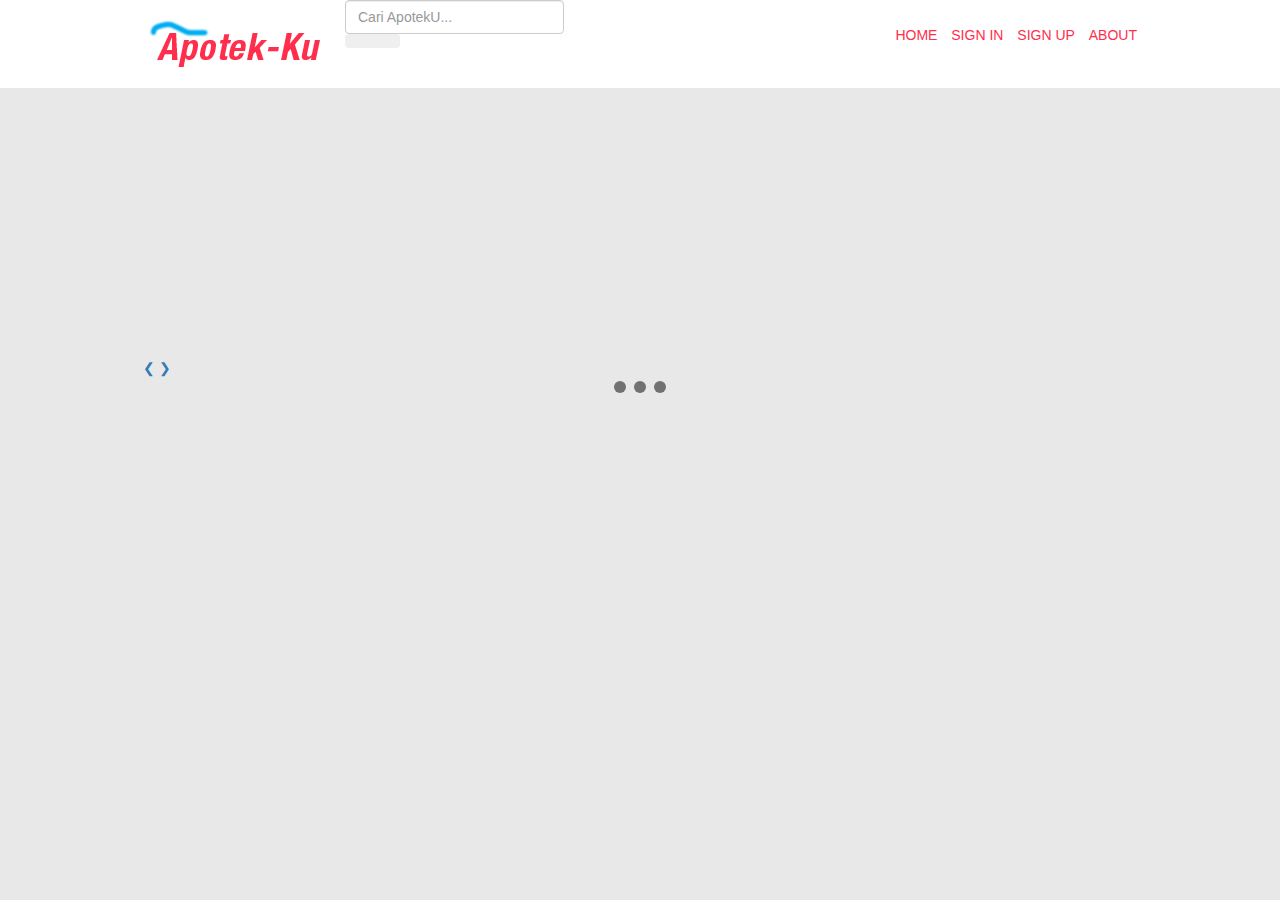
==== index.html @ a8a28676 "1" ====
<!DOCTYPE html>
<html>
<head>
	<title>Apotek-K</title>

	<meta charset="utf-8">


	<link rel="stylesheet" href="https://use.fontawesome.com/releases/v5.2.0/css/all.css" integrity="sha384-hWVjflwFxL6sNzntih27bfxkr27PmbbK/iSvJ+a4+0owXq79v+lsFkW54bOGbiDQ" crossorigin="anonymous">
 <!-- jquery -->
  <script src="assets/js/jquery-3.2.1.min.js"></script>
  <script src="assets/js/main.js"></script>
	<!-- bootstrapnya -->
<link rel="stylesheet" type="text/css" href="assets/addons/bootstrap-3.3.7/css/bootstrap.min.css">
<script src="assets/addons/bootstrap-3.3.7/js/bootstrap.min.js"> </script>
	<!-- CSS -->
<link rel="stylesheet" href="assets/css/style.css">
</head>
<body>

			<!-- header -->
	<header>
		<div class="container">
			<img src="assets/img/logo.png" alt="logo" class="logo">
		<form class="form-line">
			<div class="col-xs-3">
			<input class="form-control" type="search" placeholder="Cari ApotekU...">
			<button class="btn btn-light col-xs-3" type="submit">
				<i class="fas fa-search"></i>
			</button>
			</div>
		</form>

		<nav>

			<ul>
				<li> <a href="#"> Home </a> </li>
				<li> <a href="#"> Sign In</a> </li>
				<li> <a href="#"> Sign Up</a> </li>
				<li> <a href="#"> About </a> </li>
			</ul>
		</nav>
		</div>
	</header>

<!-- list header -->
<!-- <header2>
	<nav class="navbar navbar-expand-md navbar-dark bg-dark">
	<button class="navbar-toggler" type="button" data-toggle="collapse" data-target="#NavbarSupport" >
		<span class="navbar-toggler-icon"></span>
	</button>	
		<div class="collapse navbar-collapse" id="NavbarSupport">
			<ul class="navbar-nav mx-auto">
				<li class="nav-item	acrive">
					<a class="nav-link" href="#">Skin Care</a>
				</li>
				<li class="nav-item	acrive">
					<a class="nav-link" href="#">Baby Care</a>
				</li>
				<li class="nav-item	acrive">
					<a class="nav-link" href="#">Health Care</a>
				</li>
				<li class="nav-item	acrive">
					<a class="nav-link" href="#">Personal Care</a>
				</li>
				<li class="nav-item	acrive">
					<a class="nav-link" href="#">Cosmtics</a>
				</li>
			</ul>
			
		</div>
	</nav>
	</header2>  -->

<!-- slideshow -->
<div class="container">
<div class="slideshow-container">
<div class="row">
<div class="col-md-12">
	<div class="mySlides fade">
		<div class="numbertext"></div>
		<a href="assets/img/Baner_Pantene_Free_320_ml.jpg" target="blank">
		<img src="assets/img/Baner_Pantene_Free_320_ml.jpg" style="width: 100%">
		<div class="text"> Promo Pantene</div>
	</div>

	<div class="mySlides fade">
		<div class="numbertext"></div>
		<a href="assets/img/banner_kao_desktop_slide1.jpg" target="blank">
		<img src="assets/img/banner_kao_desktop_slide1.jpg" style="width: 100%">
		<div class="text"> Promo Kao</div>
	</div>

	<div class="mySlides fade">
		<div class="numbertext"></div>
		<a href="assets/img/banner_payday.jpg" target="blank">
		<img src="assets/img/banner_payday.jpg" style="width: 100%">
		<div class="text"> Promo Gajian</div>
	</div>	

	<a class="prev" onclick="plusSlide(-1)">&#10094;</a>
	<a class="next" onclick="plusSlide(1)">&#10095;</a>

	<div style="text-align: center;">
		<span class="dot" onclick="currentSlide(1)"></span>
		<span class="dot" onclick="currentSlide(2)"></span>
		<span class="dot" onclick="currentSlide(3)"></span>
	</div>

<script>
var slideIndex = 0;
showSlides();

function showSlides() {
    var i;
    var slides = document.getElementsByClassName("mySlides");
    var dots = document.getElementsByClassName("dot");
    for (i = 0; i < slides.length; i++) {
       slides[i].style.display = "none";  
    }
    slideIndex++;
    if (slideIndex> slides.length) {slideIndex = 1}    
    for (i = 0; i < dots.length; i++) {
        dots[i].className = dots[i].className.replace(" active", "");
    }
    slides[slideIndex-1].style.display = "block";  
    dots[slideIndex-1].className += " active";
    setTimeout(showSlides, 2000); // Change image every 2 seconds
}
</script>

</div>
</div>
</div>
</div>


</body>
</html>
---- assets/css/style.css ----
body {
	margin: 80;
	background-color: #e8e8e8;
	font-family: 'Oxygen', sans-serif;

}

.container {
	width: 80%;
	margin: 0 aut0;
}

header {
	background : #fff;
	padding-bottom: 20;
}

header :: after{
	content: '';
	display: table;
	clear: both;
}

.logo {
	float: left;	
	padding: 10px 0;
}

nav {
	float: right;
}

nav ul {
	margin: 0;
	padding: 0;
	list-style: none;
}

nav li {
	display: inline-block;
	margin-left: 10px;
	padding-top: 25px;
	position: relative;
}

nav a {
	color: #ff2e4c;
	text-decoration: none;
	text-transform: uppercase;
}

nav a:hover {
	color: #2e99b0;
}

nav a::before{
	content: '';
	display: block;
	height: 5px;
	width: 100px;
	background-color: #ff2e4c;

	position: absolute;
	top: 0;
	width: 0%;

	transition: all ease-in-out 250ms;
}

nav a:hover::before{
	width: 100%;
}

/*slideshow container banner*/

.slideshoww-container{
	max-width:80%;
	position: relative;
	margin: auto;
	padding-top: 50%;
}

/*button next*/
/*.prev, .next {
	cursor: pointer;
	position: absolute;
	top: 50%
	width: auto;
	margin-top: -22px;
	padding: 16%;
	color: white;
	font-weight: bold;
	font-size: 20px;
	transition: 0.6 ease;
	border-radius: 0 3px 3px 0
}*/

/*posisi next button*/

.next{
	right: 0;
	border-radius: 3px 0 0 3px;
}

/*hover*/
.prev:hover, .next:hover{
background-color: rgba(0,0,0,0,8);
}

/*caption*/
.text{
	color: #f2f2f2;
	font-size: 15px;
	padding: 8px 12px;
	position: absolute;
	bottom: 8px;
	width: 100%;
}

/*bullets*/
.dot{
	cursor: pointer;
	height: 12px;
	width: 12px;
	margin: 0 2px;
	border-radius: 50%;
	display: inline-block;
	transition: background-color 3.6s ease;
}

.active, .dot, .hover {
	background-color: #717171;
}

/*animasi fade*/

.fade {
	-webkit-animation-name:fade;
	-webkit-animation-duration:2.5s;
	animation-name: fade;
	animation-duration: 2.5s;
}

@-webkit-keyframes fade {
  from {opacity: .4} 
  to {opacity: 1}
}

@keyframes fade {
  from {opacity: .4} 
  to {opacity: 1}
}
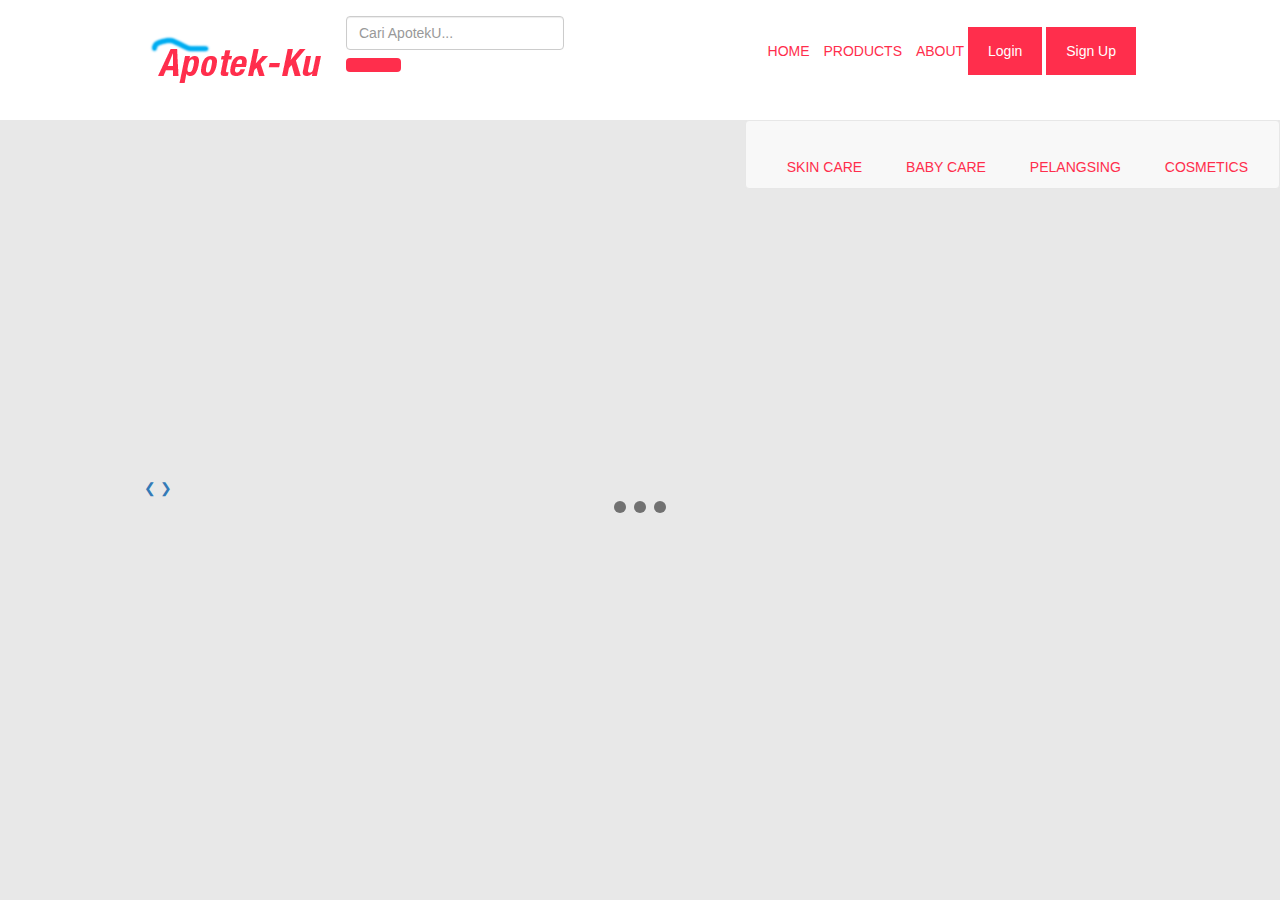
==== commit af10101d: "tess" ====
--- a/index.html
+++ b/index.html
@@ -35,16 +35,129 @@
 
 			<ul>
 				<li> <a href="#"> Home </a> </li>
-				<li> <a href="#"> Sign In</a> </li>
-				<li> <a href="#"> Sign Up</a> </li>
+				<li> <a href="#"> Products</a> </li>
 				<li> <a href="#"> About </a> </li>
+				<button onclick="document.getElementById('id01').style.display='block'" style="width:auto;">Login</button>
+				<button onclick="document.getElementById('id02').style.display='block'" style="width:auto;">Sign Up</button>
 			</ul>
 		</nav>
 		</div>
 	</header>
 
+<nav class="navbar navbar-default">
+	
+		<div class="navbar-header">
+			<div class="collapse navbar-collapse" id="nav">
+			<ul class="nav navbar nav">
+			<li><a href="#"> Skin Care</a></li>
+			<li><a href="#"> Baby Care</a></li>
+			<li><a href="#"> Pelangsing</a></li>
+			<li><a href="#"> Cosmetics</a></li>
+		</ul>
+		</div>
+			<button class="navbar-toggle collapsed" data-toggle="collapse" data-target="#nav">
+				<span class="icon-bar"></span>
+				<span class="icon-bar"></span>
+				<span class="icon-bar"></span>
+			</button>
+
+		</div>
+		
+		
+	</nav>
+
+	<!-- login -->	
+
+<div id="id01" class="modal">
+  
+  <form class="modal-content animate" action="/action_page.php">
+    <div class="imgcontainer">
+      <span onclick="document.getElementById('id01').style.display='none'" class="close" title="Close Modal">&times;</span>
+      <img src="assets/img/logo1.png" alt="Icon" class="avatar">
+    </div>
+
+    <div class="container">
+    	<div class="col-xs-4">
+      <label for="uname"><b>Username</b></label>
+      <input type="text" placeholder="Enter Username" name="uname" required>
+      	</div>
+
+      	<div class="col-xs-4">
+      <label for="psw"><b>Password</b></label>
+      <input type="password" placeholder="Enter Password" name="psw" required>
+        </div>
+
+      <button type="submit">Login</button>
+      <label>
+        <input type="checkbox" checked="checked" name="remember"> Remember me
+      </label>
+    </div>
+
+    <div class="container" style="background-color:#f1f1f1">
+      <button type="button" onclick="document.getElementById('id01').style.display='none'" class="cancelbtn">Cancel</button>
+      <span class="psw">Forgot <a href="#">password?</a></span>
+    </div>
+  </form>
+</div>
+
+<script>
+var modal = document.getElementById('id01');
+window.onclick = function(event) {
+    if (event.target == modal) {
+        modal.style.display = "none";
+    }
+}
+</script>
+<!-- end from form login -->
+
+<!-- sign up -->
+
+
+<div id="id02" class="modal">
+  <span onclick="document.getElementById('id02').style.display='none'" class="close" title="Close Modal">&times;</span>
+  <form class="modal-content" action="/action_page.php">
+    <div class="container">
+      <h1>Sign Up</h1>
+      <p>Please fill in this form to create an account.</p>
+      <hr>
+      <label for="email"><b>Email</b></label>
+      <input type="text" placeholder="Enter Email" name="email" required>
+
+      <label for="psw"><b>Password</b></label>
+      <input type="password" placeholder="Enter Password" name="psw" required>
+
+      <label for="psw-repeat"><b>Repeat Password</b></label>
+      <input type="password" placeholder="Repeat Password" name="psw-repeat" required>
+      
+      <label>
+        <input type="checkbox" checked="checked" name="remember" style="margin-bottom:15px"> Remember me
+      </label>
+
+      <p>By creating an account you agree to our <a href="#" style="color:dodgerblue">Terms & Privacy</a>.</p>
+
+      <div class="clearfix">
+        <button type="button" onclick="document.getElementById('id01').style.display='none'" class="cancelbtn">Cancel</button>
+        <button type="submit" class="signupbtn">Sign Up</button>
+      </div>
+    </div>
+  </form>
+</div>
+
+<script>
+// Get the modal
+var modal = document.getElementById('id02');
+
+// When the user clicks anywhere outside of the modal, close it
+window.onclick = function(event) {
+    if (event.target == modal) {
+        modal.style.display = "none";
+    }
+}
+</script>
+<!-- end from form sign up -->
+
 <!-- list header -->
-<!-- <header2>
+<!--  <header2>
 	<nav class="navbar navbar-expand-md navbar-dark bg-dark">
 	<button class="navbar-toggler" type="button" data-toggle="collapse" data-target="#NavbarSupport" >
 		<span class="navbar-toggler-icon"></span>
--- a/assets/css/style.css
+++ b/assets/css/style.css
@@ -7,7 +7,8 @@
 
 .container {
 	width: 80%;
-	margin: 0 aut0;
+	margin: 0 auto;
+	min-height: 100%
 }
 
 header {
@@ -70,6 +71,29 @@
 nav a:hover::before{
 	width: 100%;
 }
+
+/*bawahnya*/
+#nav ul {
+	margin: 0;
+	padding: 0;
+	list-style: none;
+}
+
+#nav li {
+	display: inline-block;
+	margin-left: 10px;
+	padding-top: 25px;
+	position: relative;
+}
+
+#nav a {
+	color: #ff2e4c;
+	text-decoration: none;
+	text-transform: uppercase;
+}
+
+
+
 
 /*slideshow container banner*/
 
@@ -149,4 +173,124 @@
 @keyframes fade {
   from {opacity: .4} 
   to {opacity: 1}
+}
+
+
+/*login*/
+input[type=text], input[type=password] {
+    width: 100%;
+    padding: 12px 20px;
+    margin: 8px 0;
+    display: inline-block;
+    border: 1px solid #ccc;
+    box-sizing: border-box;
+}
+
+
+button {
+    background-color: #ff2e4c;
+    color: white;
+    padding: 14px 20px;
+    margin: 8px 0;
+    border: none;
+    cursor: pointer;
+    width: 50%;
+}
+
+button:hover {
+    opacity: 0.8;
+}
+
+
+.cancelbtn {
+    width: auto;
+    padding: 10px 18px;
+    background-color: #f44336;
+}
+
+/* Center image*/
+.imgcontainer {
+    text-align: center;
+    margin: 24px 0 12px 0;
+    position: relative;
+}
+
+img.avatar {
+    width: 40%;
+    border-radius: 50%;
+}
+
+.container {
+    padding: 16px;
+}
+
+span.psw {
+    float: right;
+    padding-top: 16px;
+}
+
+
+.modal {
+    display: none; 
+    position: fixed; 
+    z-index: 1; 
+    left: 0;
+    top: 0;
+    width: 100%; 
+    height: 100%; 
+    overflow: auto; 
+    background-color: rgb(0,0,0); 
+    background-color: rgba(0,0,0,0.4); 
+    padding-top: 60px;
+}
+
+/* Modal Content/Box */
+.modal-content {
+    background-color: #fefefe;
+    margin: 5% auto 15% auto;
+    border: 1px solid #888;
+    width: 80%; 
+}
+
+/*close*/
+.close {
+    position: absolute;
+    right: 25px;
+    top: 0;
+    color: #000;
+    font-size: 35px;
+    font-weight: bold;
+}
+
+.close:hover,
+.close:focus {
+    color: red;
+    cursor: pointer;
+}
+
+/*animasi*/
+.animate {
+    -webkit-animation: animatezoom 0.6s;
+    animation: animatezoom 0.6s
+}
+
+@-webkit-keyframes animatezoom {
+    from {-webkit-transform: scale(0)} 
+    to {-webkit-transform: scale(1)}
+}
+    
+@keyframes animatezoom {
+    from {transform: scale(0)} 
+    to {transform: scale(1)}
+}
+
+
+@media screen and (max-width: 300px) {
+    span.psw {
+       display: block;
+       float: none;
+    }
+    .cancelbtn {
+       width: 100%;
+    }
 }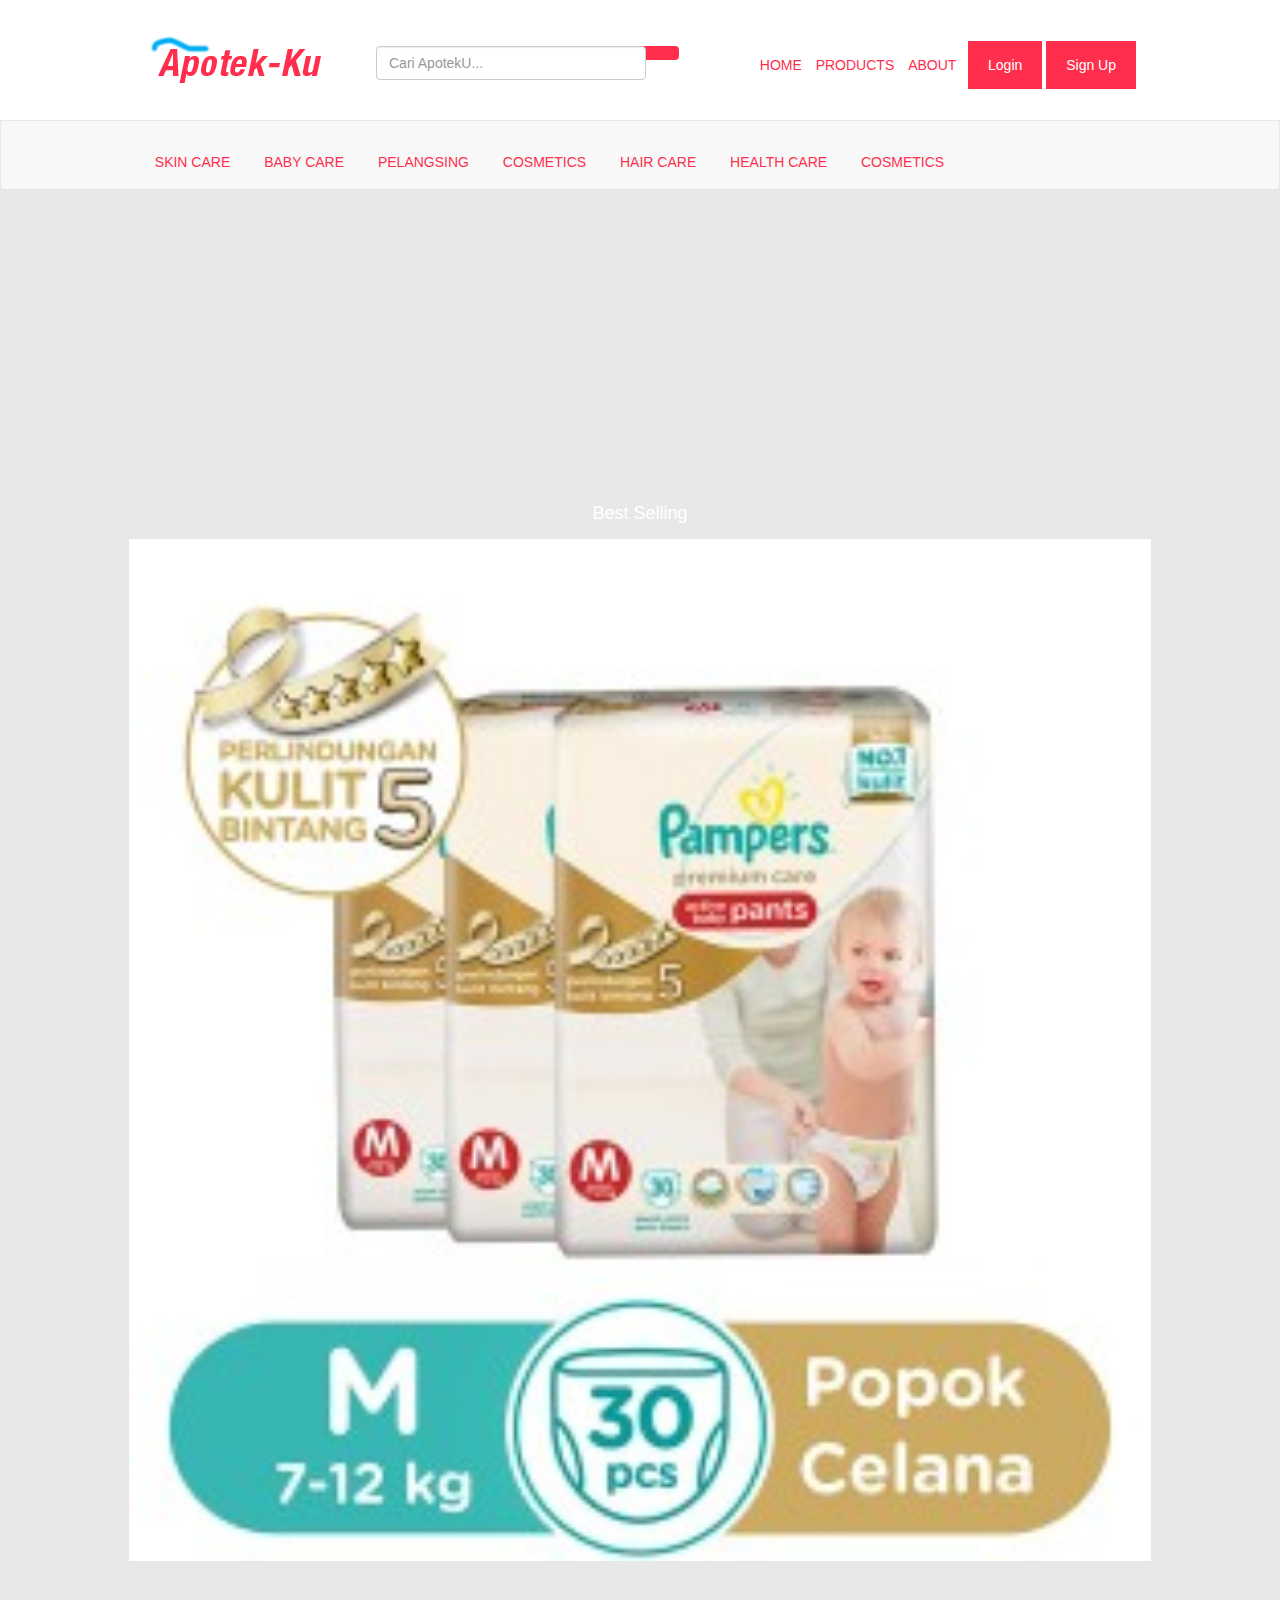
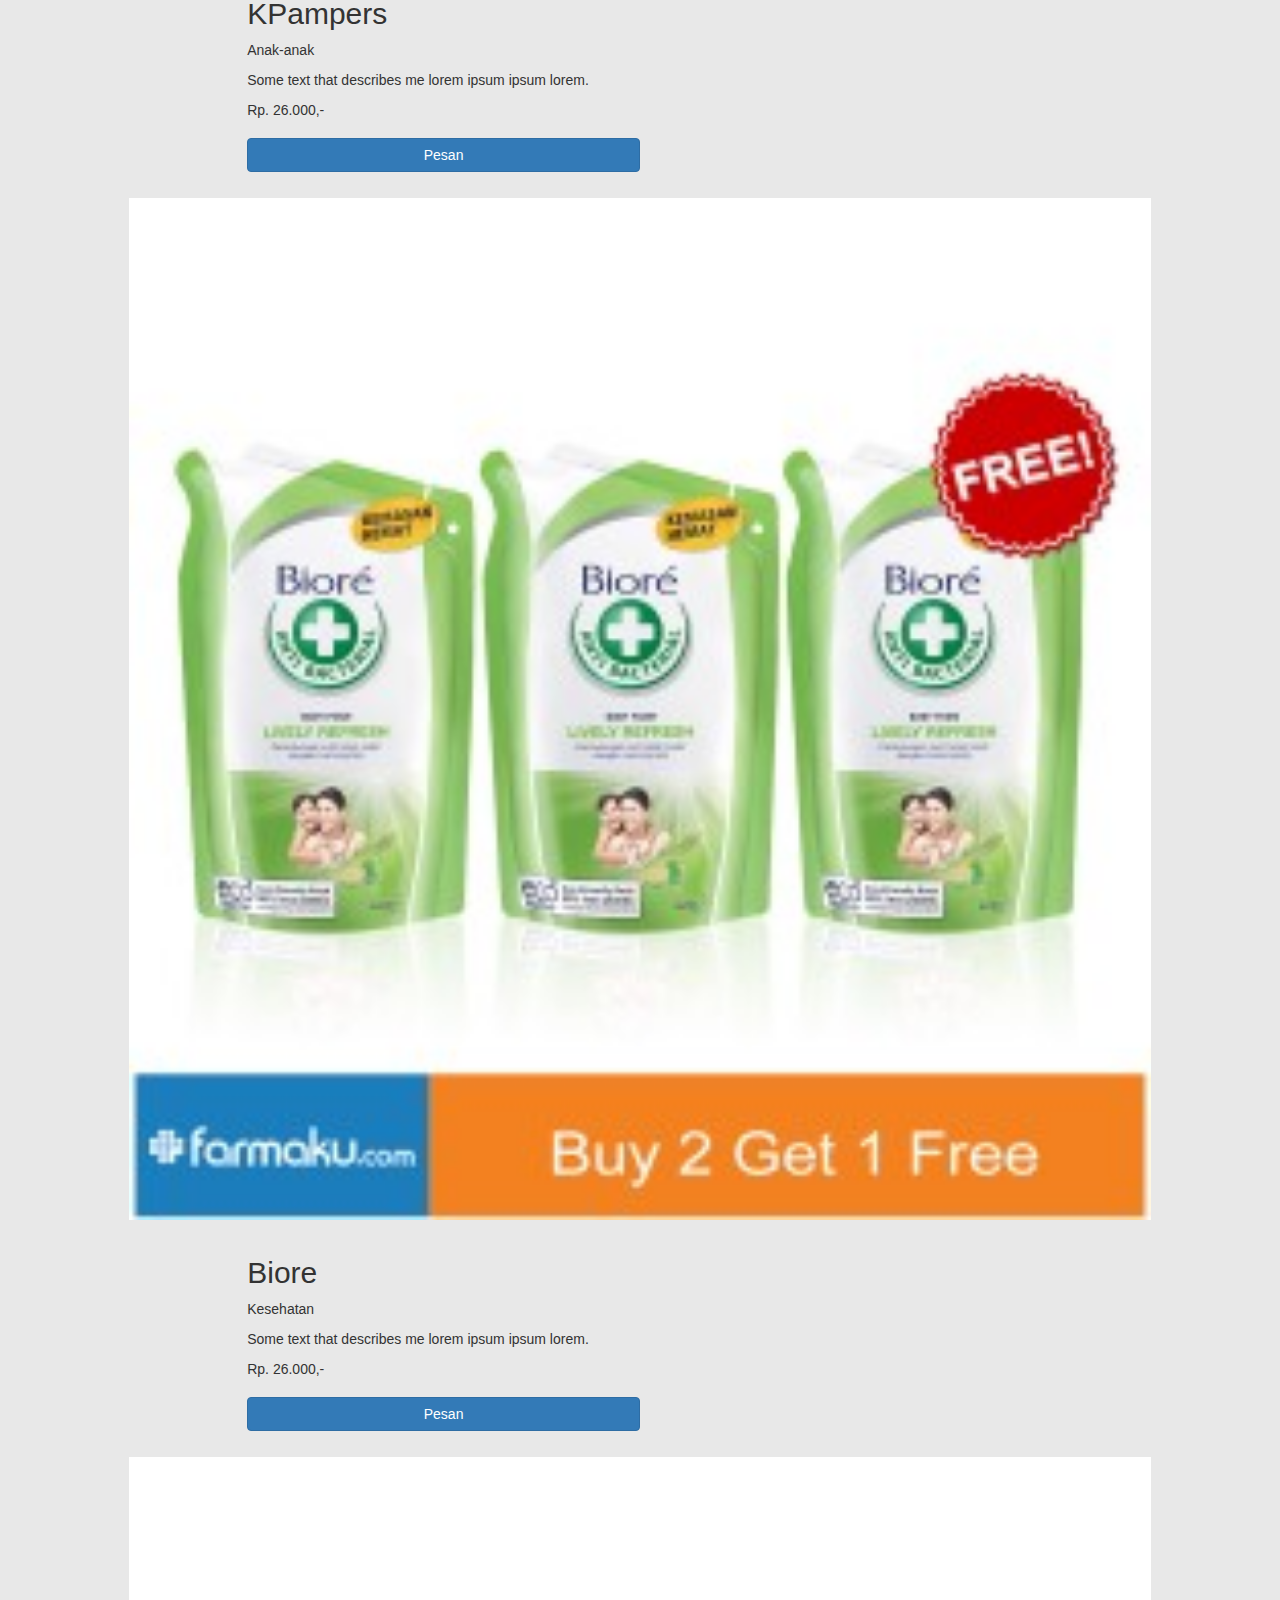
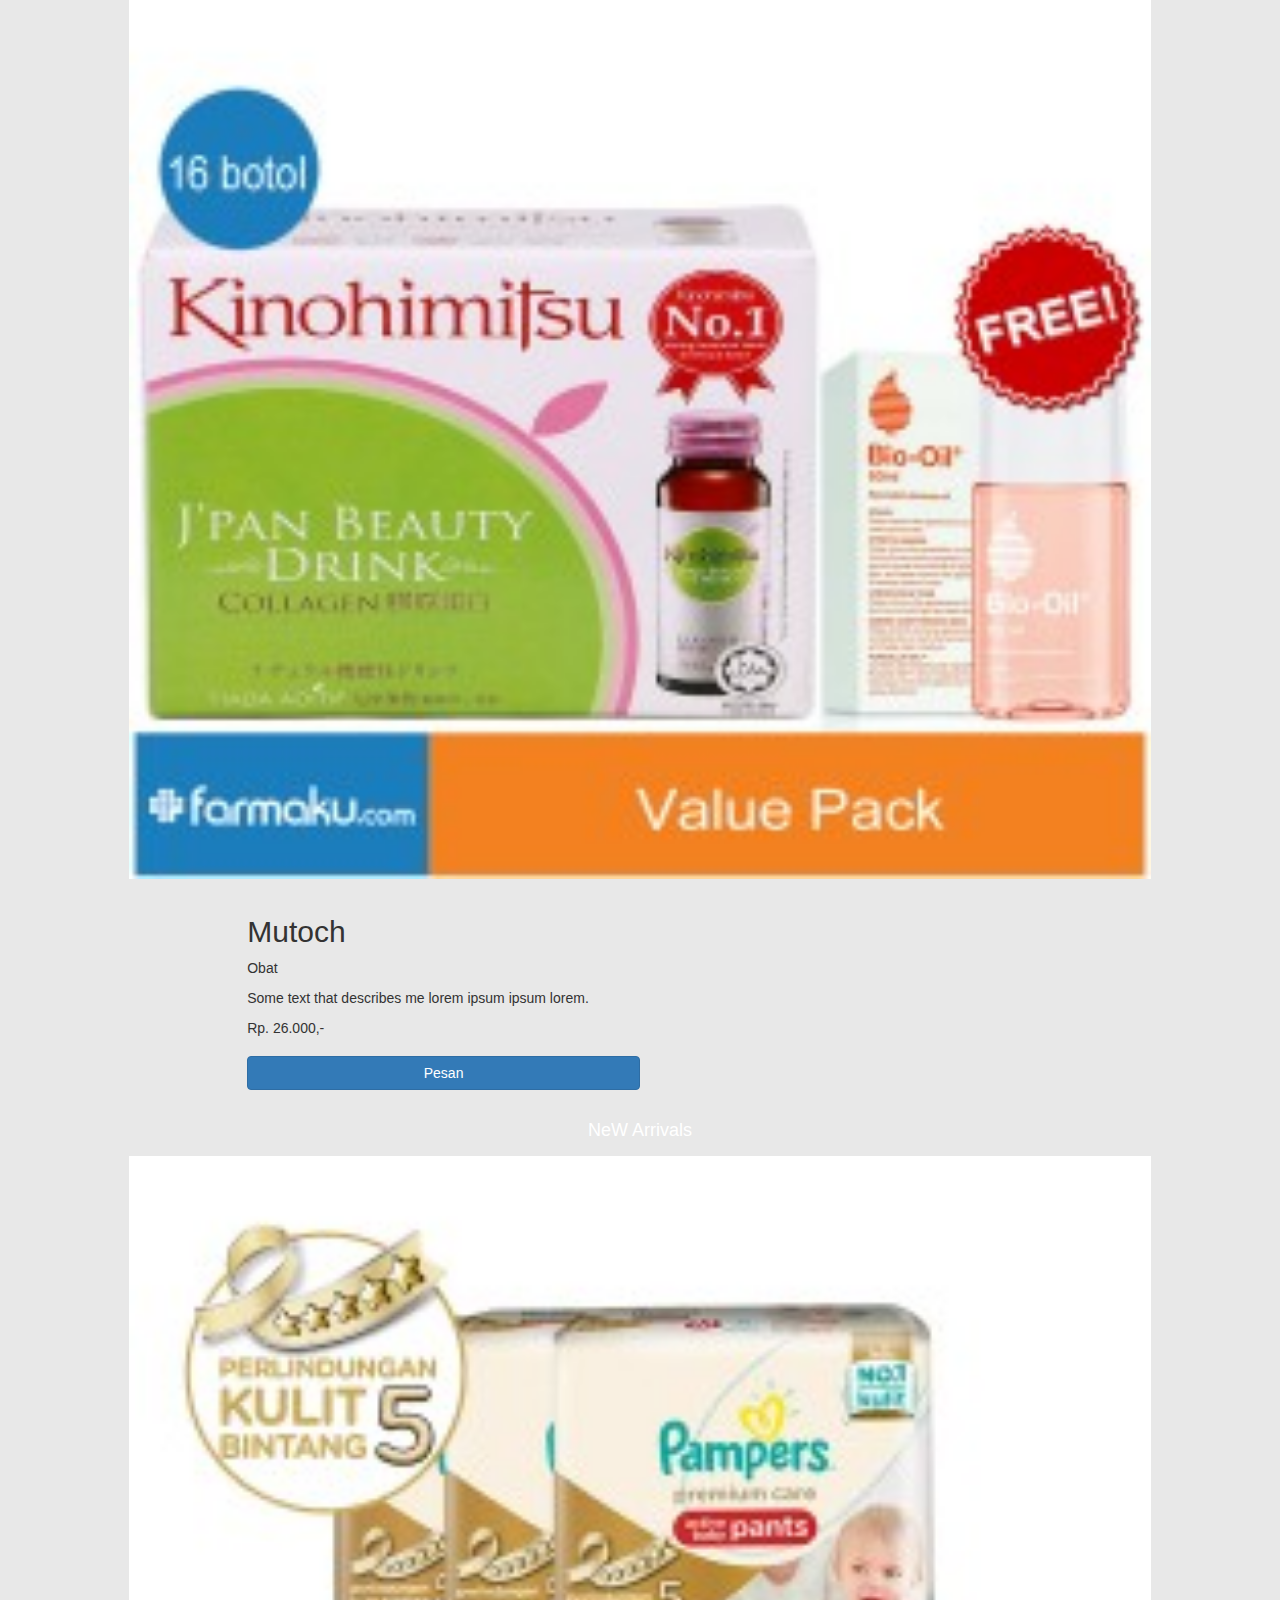
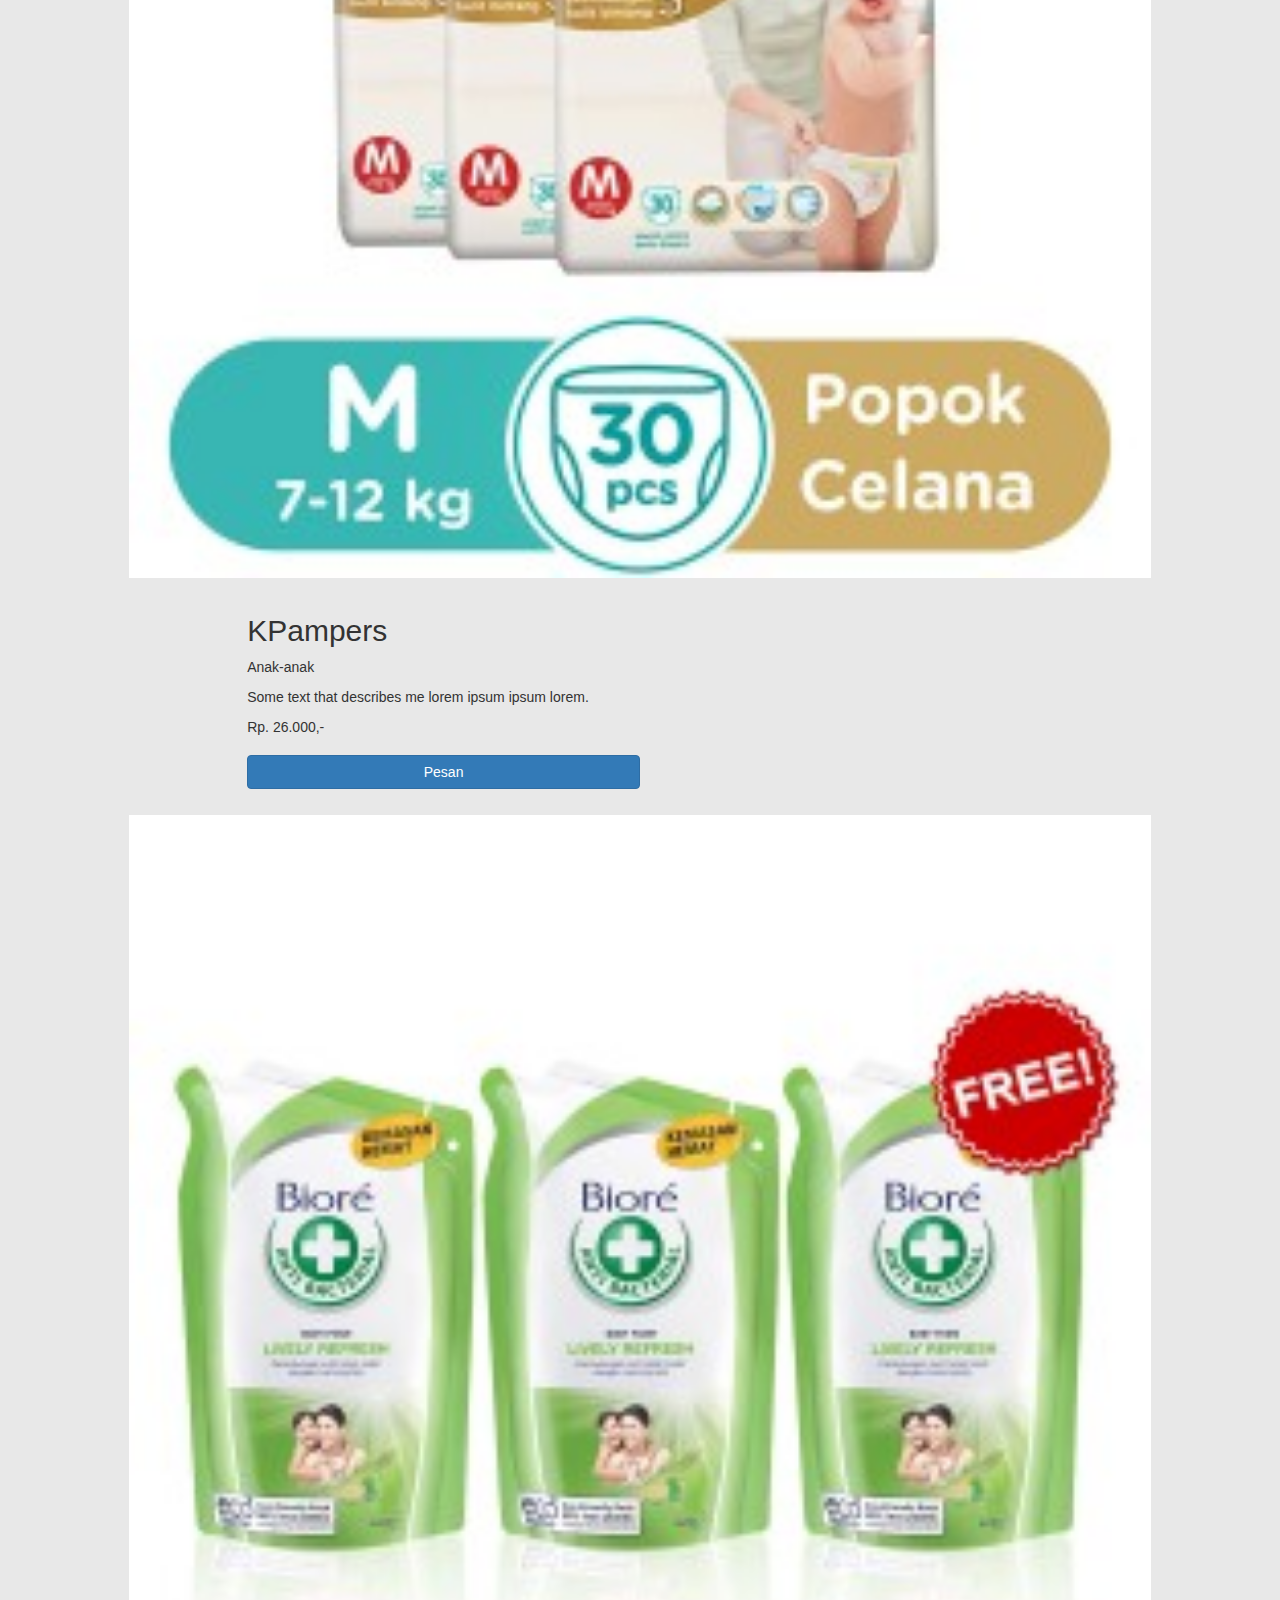
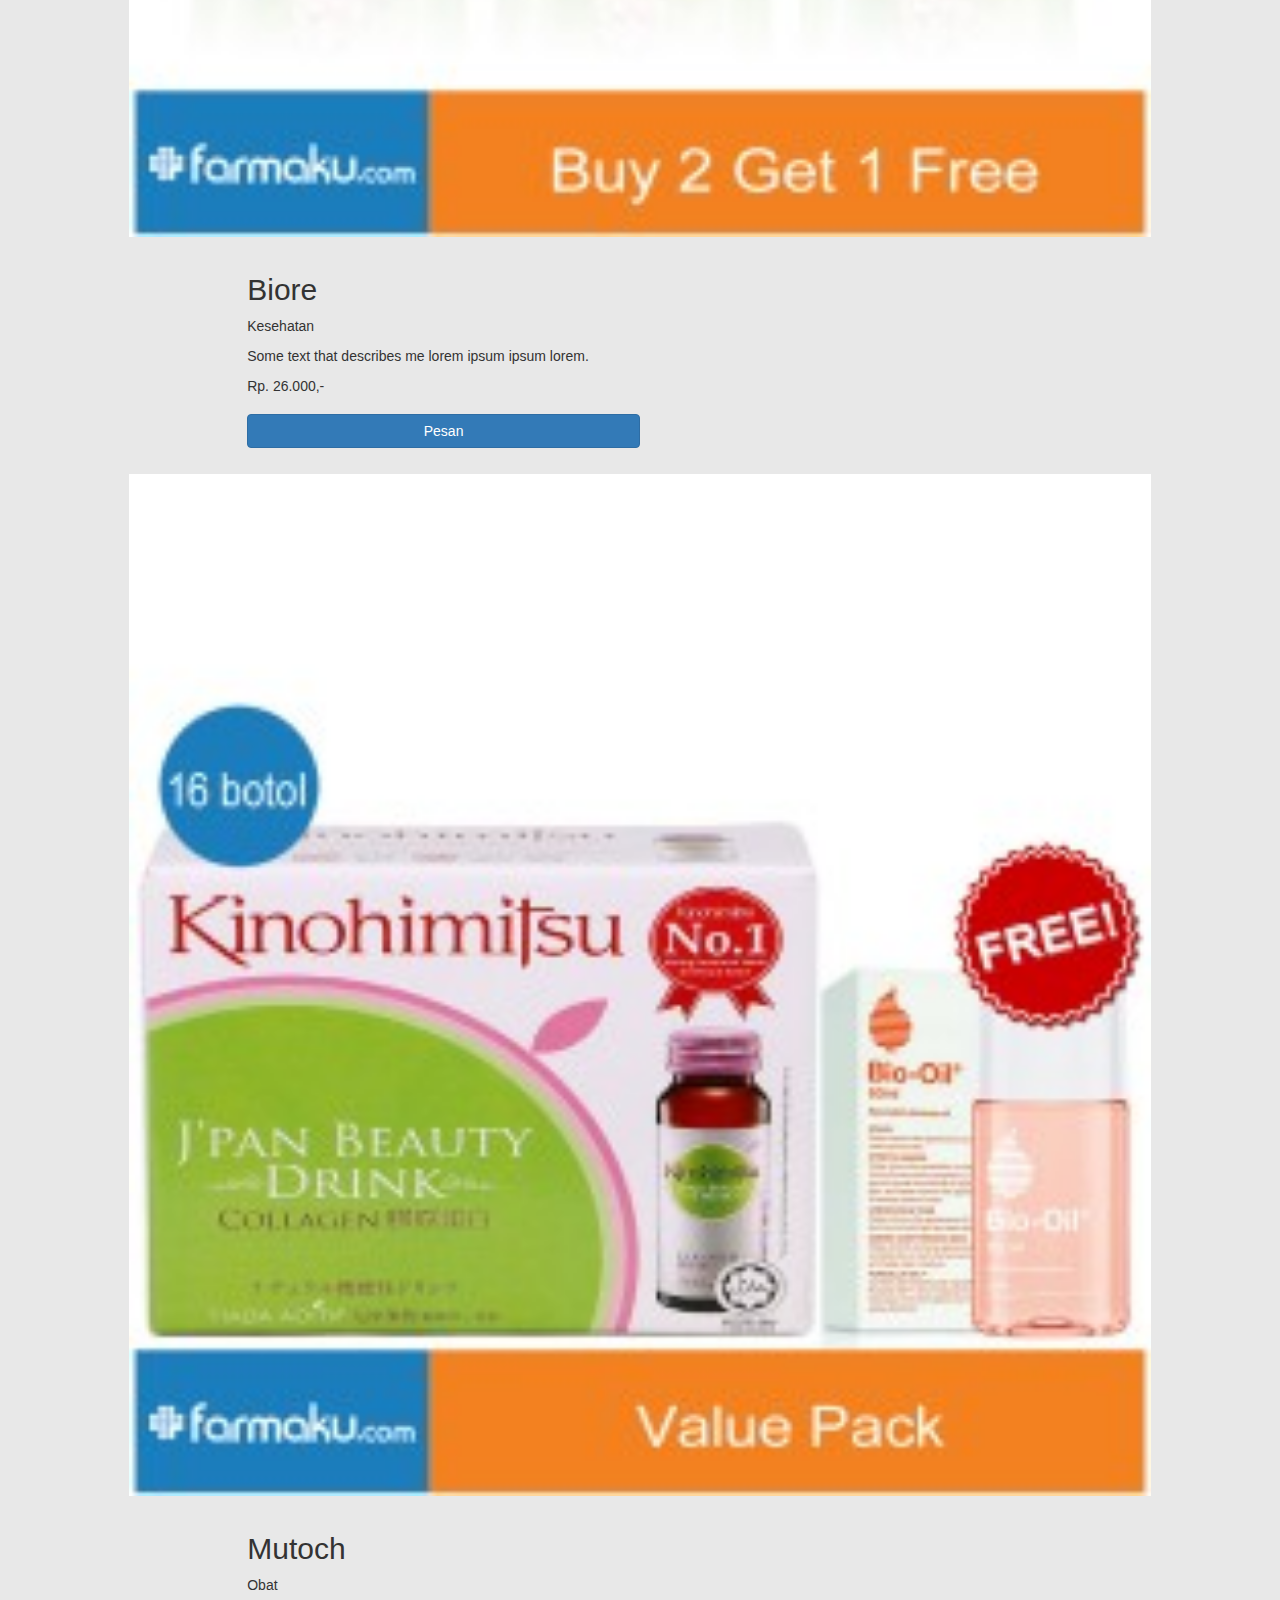
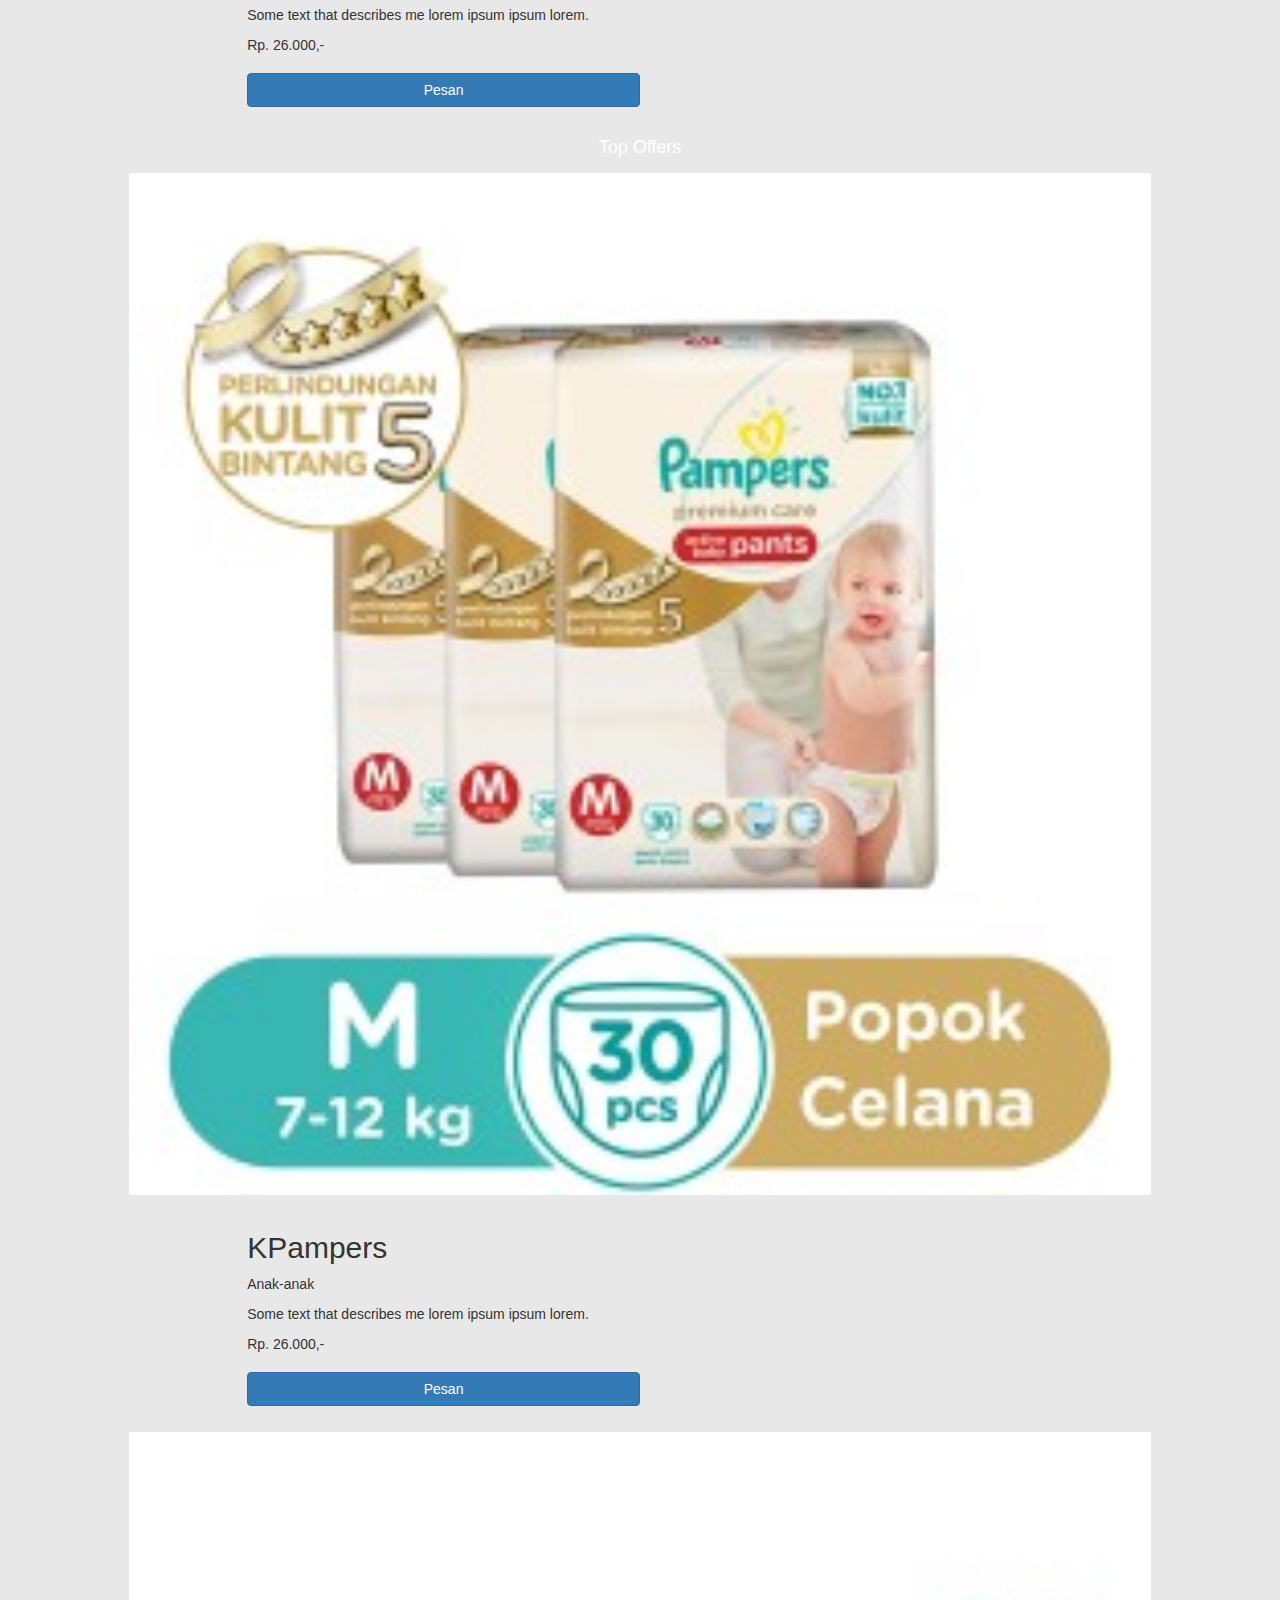
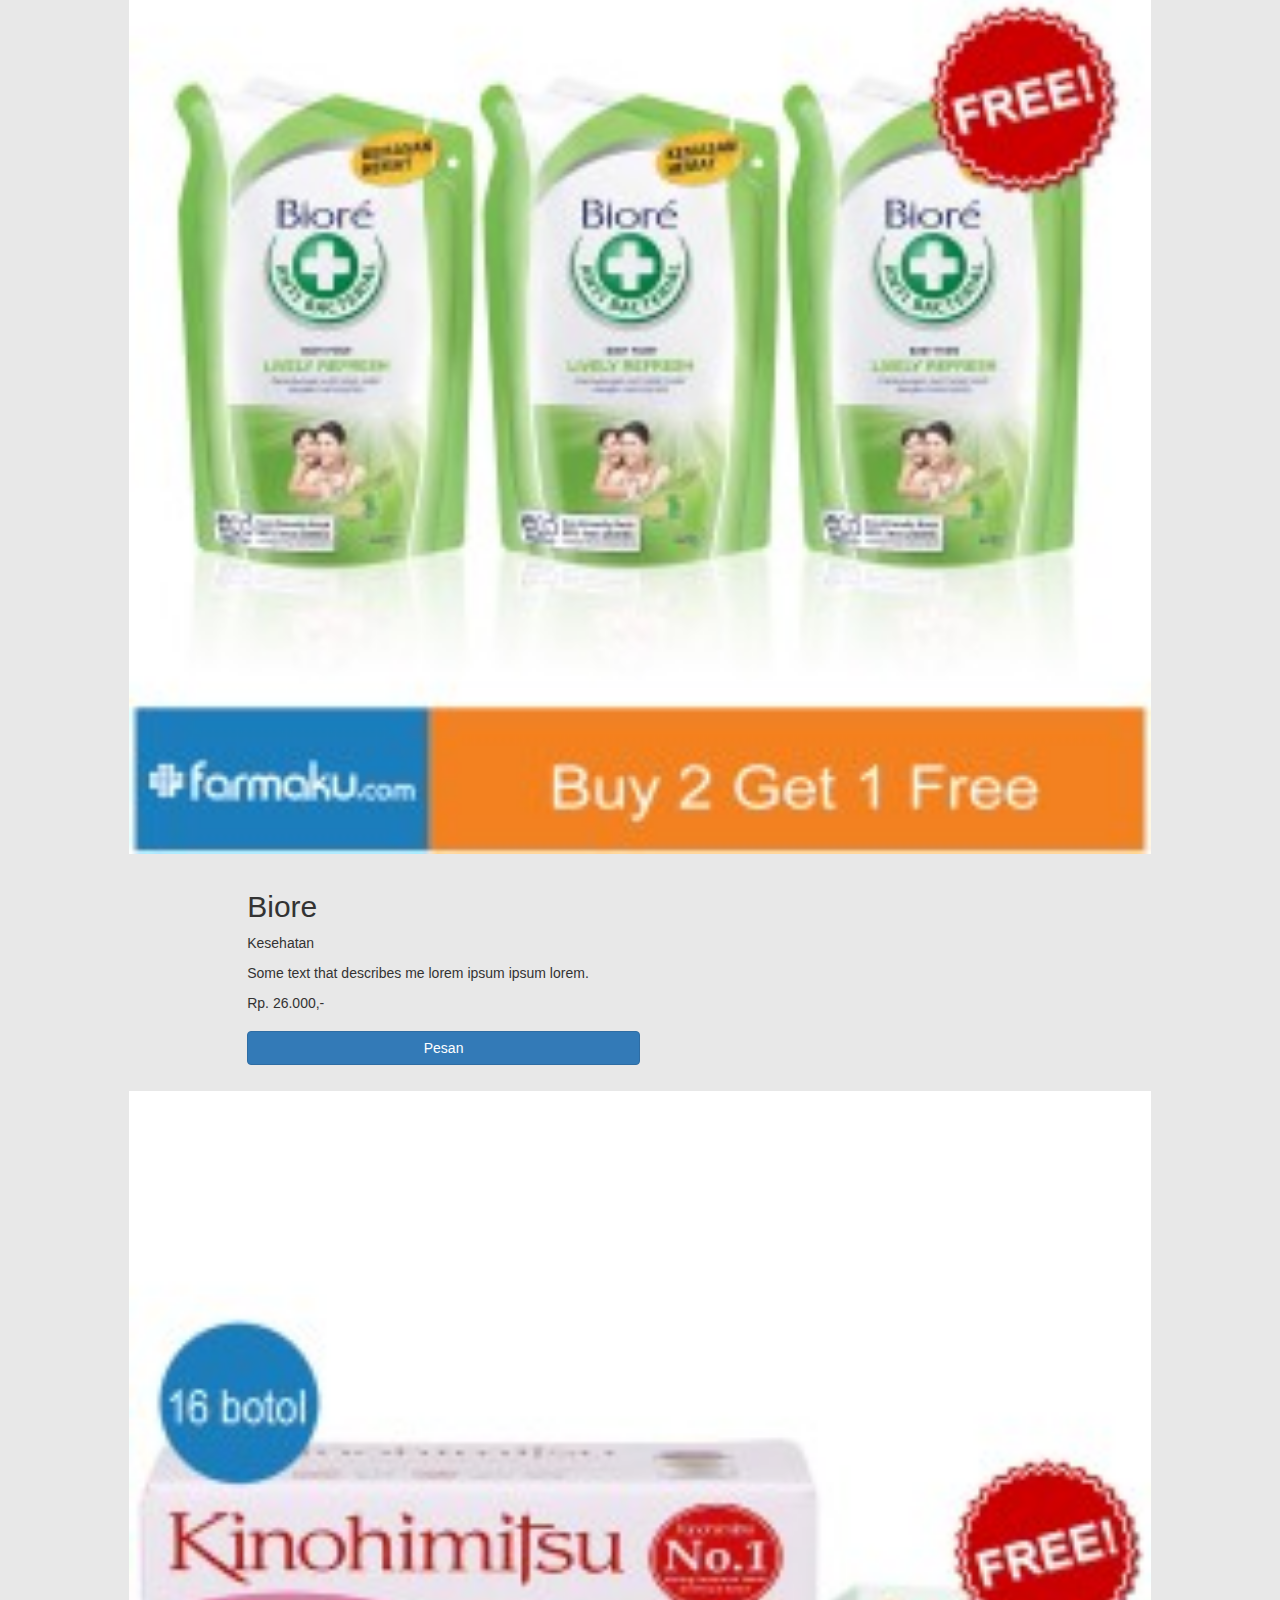
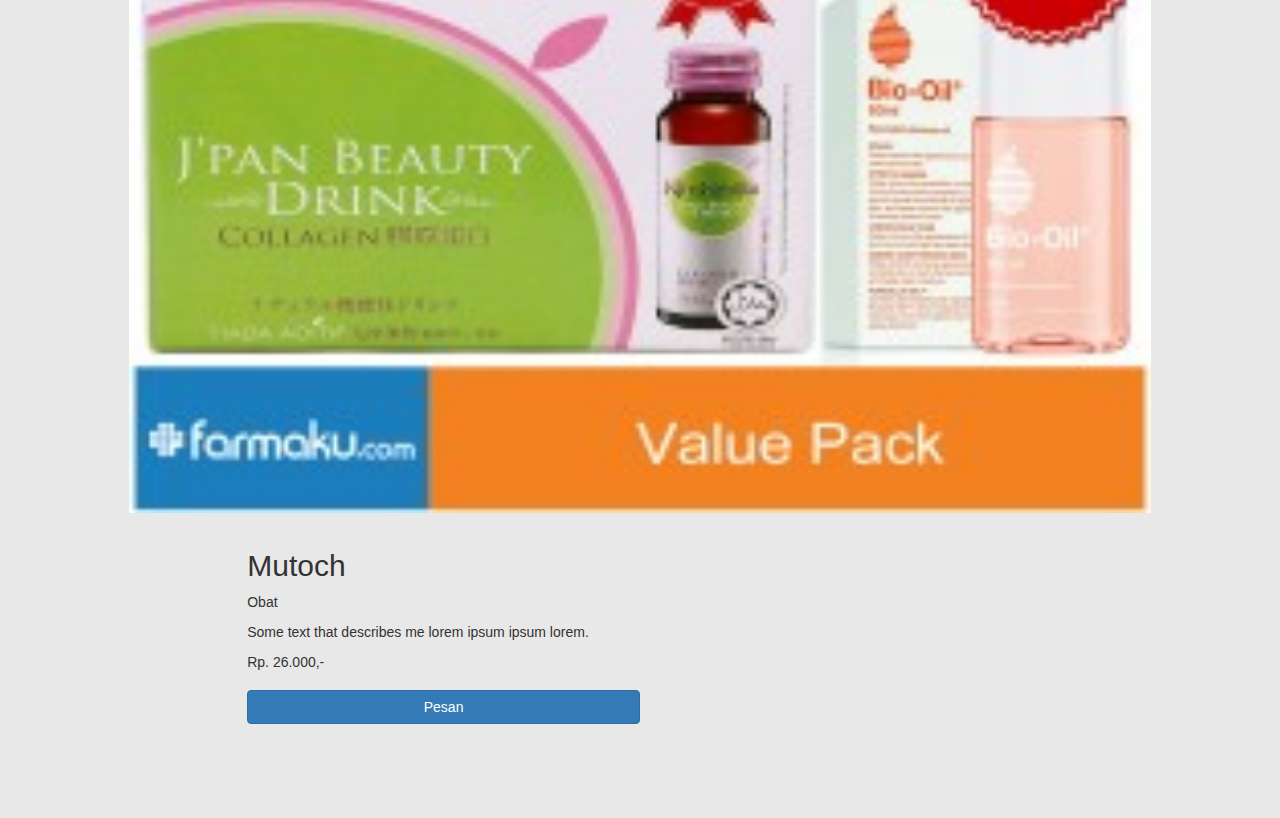
==== commit df96a28e: "update 12 malam" ====
--- a/index.html
+++ b/index.html
@@ -1,42 +1,47 @@
 <!DOCTYPE html>
 <html>
 <head>
-	<title>Apotek-K</title>
+	<title>ApotekU</title>
 
 	<meta charset="utf-8">
 
 
-	<link rel="stylesheet" href="https://use.fontawesome.com/releases/v5.2.0/css/all.css" integrity="sha384-hWVjflwFxL6sNzntih27bfxkr27PmbbK/iSvJ+a4+0owXq79v+lsFkW54bOGbiDQ" crossorigin="anonymous">
+<link rel="stylesheet" href="https://use.fontawesome.com/releases/v5.2.0/css/all.css" integrity="sha384-hWVjflwFxL6sNzntih27bfxkr27PmbbK/iSvJ+a4+0owXq79v+lsFkW54bOGbiDQ" crossorigin="anonymous">
+
  <!-- jquery -->
   <script src="assets/js/jquery-3.2.1.min.js"></script>
   <script src="assets/js/main.js"></script>
+
 	<!-- bootstrapnya -->
 <link rel="stylesheet" type="text/css" href="assets/addons/bootstrap-3.3.7/css/bootstrap.min.css">
 <script src="assets/addons/bootstrap-3.3.7/js/bootstrap.min.js"> </script>
+
 	<!-- CSS -->
 <link rel="stylesheet" href="assets/css/style.css">
 </head>
 <body>
 
 			<!-- header -->
-	<header>
-		<div class="container">
-			<img src="assets/img/logo.png" alt="logo" class="logo">
-		<form class="form-line">
+<header>
+	<div class="container">
+	<a href="#">
+		<img src="assets/img/logo.png" alt="logo" class="logo">
+	</a>
+		<form class="form-line" >
 			<div class="col-xs-3">
-			<input class="form-control" type="search" placeholder="Cari ApotekU...">
-			<button class="btn btn-light col-xs-3" type="submit">
+			<input class="form-control" style="margin-left: 30px; margin-top: 30px; width: 270px" 
+			type="search" placeholder="Cari ApotekU...">
+			</div>
+			<button class="btn btn-light"  type="submit" style="margin-left: 30px;float: left; margin-top: 30px; width: 70px;">
 				<i class="fas fa-search"></i>
 			</button>
-			</div>
 		</form>
 
 		<nav>
-
-			<ul>
+			<ul style="margin-top: 14px;">
 				<li> <a href="#"> Home </a> </li>
 				<li> <a href="#"> Products</a> </li>
-				<li> <a href="#"> About </a> </li>
+				<li> <a href="#"> About </a> </li> &nbsp;
 				<button onclick="document.getElementById('id01').style.display='block'" style="width:auto;">Login</button>
 				<button onclick="document.getElementById('id02').style.display='block'" style="width:auto;">Sign Up</button>
 			</ul>
@@ -44,27 +49,7 @@
 		</div>
 	</header>
 
-<nav class="navbar navbar-default">
-	
-		<div class="navbar-header">
-			<div class="collapse navbar-collapse" id="nav">
-			<ul class="nav navbar nav">
-			<li><a href="#"> Skin Care</a></li>
-			<li><a href="#"> Baby Care</a></li>
-			<li><a href="#"> Pelangsing</a></li>
-			<li><a href="#"> Cosmetics</a></li>
-		</ul>
-		</div>
-			<button class="navbar-toggle collapsed" data-toggle="collapse" data-target="#nav">
-				<span class="icon-bar"></span>
-				<span class="icon-bar"></span>
-				<span class="icon-bar"></span>
-			</button>
-
-		</div>
-		
-		
-	</nav>
+
 
 	<!-- login -->	
 
@@ -72,30 +57,32 @@
   
   <form class="modal-content animate" action="/action_page.php">
     <div class="imgcontainer">
-      <span onclick="document.getElementById('id01').style.display='none'" class="close" title="Close Modal">&times;</span>
-      <img src="assets/img/logo1.png" alt="Icon" class="avatar">
+      <span onclick="document.getElementById('id01').style.display='none'" style="margin-top: -10px;" 
+      class="close" title="Close Modal">&times;</span>
+      <img src="assets/img/logo1.png" alt="Icon" class="avatar" style="width: 200px;">
     </div>
 
     <div class="container">
-    	<div class="col-xs-4">
+    	<div class="">
       <label for="uname"><b>Username</b></label>
       <input type="text" placeholder="Enter Username" name="uname" required>
       	</div>
 
-      	<div class="col-xs-4">
+      	<div class="">
       <label for="psw"><b>Password</b></label>
       <input type="password" placeholder="Enter Password" name="psw" required>
         </div>
-
-      <button type="submit">Login</button>
-      <label>
-        <input type="checkbox" checked="checked" name="remember"> Remember me
+      <label style="float: left; ">
+        <input type="checkbox" checked="checked" name="remember"> Remember me <br>
+        <span class="psw">Forgot <a href="#">Password?</a></span>
       </label>
+      <button type="submit" class="btn" style="margin-top: 20px; width: 100%;">Login</button>
+
     </div>
 
     <div class="container" style="background-color:#f1f1f1">
-      <button type="button" onclick="document.getElementById('id01').style.display='none'" class="cancelbtn">Cancel</button>
-      <span class="psw">Forgot <a href="#">password?</a></span>
+      <!--<button type="button" onclick="document.getElementById('id01').style.display='none'" class="cancelbtn">Cancel</button>-->
+      
     </div>
   </form>
 </div>
@@ -114,8 +101,9 @@
 
 
 <div id="id02" class="modal">
-  <span onclick="document.getElementById('id02').style.display='none'" class="close" title="Close Modal">&times;</span>
+
   <form class="modal-content" action="/action_page.php">
+    <span onclick="document.getElementById('id02').style.display='none'" style="margin-top: 15px;" class="close" title="Close Modal">&times;</span>
     <div class="container">
       <h1>Sign Up</h1>
       <p>Please fill in this form to create an account.</p>
@@ -136,8 +124,8 @@
       <p>By creating an account you agree to our <a href="#" style="color:dodgerblue">Terms & Privacy</a>.</p>
 
       <div class="clearfix">
-        <button type="button" onclick="document.getElementById('id01').style.display='none'" class="cancelbtn">Cancel</button>
-        <button type="submit" class="signupbtn">Sign Up</button>
+       <!-- <button type="button" onclick="document.getElementById('id01').style.display='none'" class="cancelbtn">Cancel</button>-->
+        <button type="submit" class="signupbtn btn" style="width: 100%; margin-bottom: 30px;">Sign Up</button>
       </div>
     </div>
   </form>
@@ -156,65 +144,227 @@
 </script>
 <!-- end from form sign up -->
 
-<!-- list header -->
-<!--  <header2>
-	<nav class="navbar navbar-expand-md navbar-dark bg-dark">
-	<button class="navbar-toggler" type="button" data-toggle="collapse" data-target="#NavbarSupport" >
-		<span class="navbar-toggler-icon"></span>
-	</button>	
-		<div class="collapse navbar-collapse" id="NavbarSupport">
-			<ul class="navbar-nav mx-auto">
-				<li class="nav-item	acrive">
-					<a class="nav-link" href="#">Skin Care</a>
-				</li>
-				<li class="nav-item	acrive">
-					<a class="nav-link" href="#">Baby Care</a>
-				</li>
-				<li class="nav-item	acrive">
-					<a class="nav-link" href="#">Health Care</a>
-				</li>
-				<li class="nav-item	acrive">
-					<a class="nav-link" href="#">Personal Care</a>
-				</li>
-				<li class="nav-item	acrive">
-					<a class="nav-link" href="#">Cosmtics</a>
-				</li>
-			</ul>
-			
+
+	<nav class="navbar navbar-default"	style="float: left; width: 100%; height: 70px;">
+	<div class ="container"> 
+		<div class="navbar-header">
+		<button class="navbar-toggle collapsed" data-toggle="collapse" data-target="#nav">
+				<span class="icon-bar"></span>
+				<span class="icon-bar"></span>
+				<span class="icon-bar"></span>
+			</button>
 		</div>
+		<div class="" id="nav" style="margin-top: -10px;">
+			<li><a href="#" style="margin-right: 20px;"> Skin Care</a></li>
+			<li><a href="#" style="margin-right: 20px;"> Baby Care</a></li>
+			<li><a href="#" style="margin-right: 20px;"> Pelangsing</a></li>
+			<li><a href="#" style="margin-right: 20px;"> Cosmetics</a></li>
+			<li><a href="#" style="margin-right: 20px;"> Hair Care</a></li>
+			<li><a href="#" style="margin-right: 20px;"> Health Care</a></li>
+			<li><a href="#" style="margin-right: 20px;"> Cosmetics</a></li>
+		</div>
+	</div>
 	</nav>
-	</header2>  -->
-
+		
 <!-- slideshow -->
-<div class="container">
-<div class="slideshow-container">
-<div class="row">
-<div class="col-md-12">
+
+	
+	<div class="container">
+	<div class="slideshow-container">
+	<div class="row">
+	<div class="col-md-12">
 	<div class="mySlides fade">
 		<div class="numbertext"></div>
-		<a href="assets/img/Baner_Pantene_Free_320_ml.jpg" target="blank">
-		<img src="assets/img/Baner_Pantene_Free_320_ml.jpg" style="width: 100%">
-		<div class="text"> Promo Pantene</div>
+		<a href="assets/img/Baner_Pantene_Free_320_ml.jpg" target="blank"></a>
+		<img src="assets/img/Baner_Pantene_Free_320_ml.jpg" style="width: 100%" alt="PROMO PANTENE">
+
 	</div>
 
 	<div class="mySlides fade">
 		<div class="numbertext"></div>
-		<a href="assets/img/banner_kao_desktop_slide1.jpg" target="blank">
-		<img src="assets/img/banner_kao_desktop_slide1.jpg" style="width: 100%">
-		<div class="text"> Promo Kao</div>
+		<a href="assets/img/banner_kao_desktop_slide1.jpg" target="blank"></a>
+		<img src="assets/img/banner_kao_desktop_slide1.jpg" style="width: 100%" alt="PROMO KAO">
+
 	</div>
 
 	<div class="mySlides fade">
 		<div class="numbertext"></div>
-		<a href="assets/img/banner_payday.jpg" target="blank">
-		<img src="assets/img/banner_payday.jpg" style="width: 100%">
-		<div class="text"> Promo Gajian</div>
-	</div>	
-
+		<a href="assets/img/banner_payday.jpg" target="blank"></a>
+		<img src="assets/img/banner_payday.jpg" style="width: 100%" alt="PROMO GAJIAN">
+
+	</div>	<br>
+<!-- BAR 1 -->
+	<div class="barpanjang" style="float: left; width: 100%; height: 30px; margin-bottom: 10px;">
+
+	<h4 align ="center" style="margin-top: 5px; color: #ffff">Best Selling</h4>
+
+	</div>
+<!-- product -->
+	<div class="row" style="margin-left: px;">
+  <div class="column">
+    <div class="card">
+      <img src="assets/img/3_pampers.jpg" alt="" style="width:100%">
+      <div class="container">
+        <h2>KPampers</h2>
+        <p class="title">Anak-anak</p>
+        <p>Some text that describes me lorem ipsum ipsum lorem.</p>
+        <p>Rp. 26.000,-</p>
+        <p> <button type="button" class="btn btn-primary" id="pesan">
+        	Pesan
+        </button> </p>
+        <!-- <p><button class="btn">Pesan</button></p> -->
+      </div>
+    </div>
+  </div>
+
+  <div class="column">
+    <div class="card">
+      <img src="assets/img/2_biore.jpg" alt="" style="width:100%">
+      <div class="container">
+        <h2>Biore</h2>
+        <p class="title">Kesehatan</p>
+             <p>Some text that describes me lorem ipsum ipsum lorem.</p>
+        <p>Rp. 26.000,-</p>
+        <p><button type="button" class="btn btn-primary" id="pesan">
+        	Pesan
+        </button></p>
+      </div>
+    </div>
+  </div>
+
+  <div class="column">
+    <div class="card">
+      <img src="assets/img/1_mutoch.jpg" alt="" style="width:100%">
+      <div class="container">
+        <h2>Mutoch</h2>
+        <p class="title">Obat</p>
+        <p>Some text that describes me lorem ipsum ipsum lorem.</p>
+        <p>Rp. 26.000,-</p>
+        <p><button type="button" class="btn btn-primary" id="pesan">
+        	Pesan
+        </button></p>
+      </div>
+    </div>
+  </div>
+</div>
+
+<!-- BAR 2 -->
+	<div class="barpanjang" style="float: left; width: 100%; height: 30px; margin-bottom: 10px;">
+
+	<h4 align ="center" style="margin-top: 5px; color: #ffff">NeW Arrivals</h4>
+
+	</div>
+
+<!-- product 2-->
+	<div class="row" style="margin-left: px;">
+  <div class="column">
+    <div class="card">
+      <img src="assets/img/3_pampers.jpg" alt="" style="width:100%">
+      <div class="container">
+        <h2>KPampers</h2>
+        <p class="title">Anak-anak</p>
+        <p>Some text that describes me lorem ipsum ipsum lorem.</p>
+        <p>Rp. 26.000,-</p>
+        <p> <button type="button" class="btn btn-primary" id="pesan">
+        	Pesan
+        </button> </p>
+        <!-- <p><button class="btn">Pesan</button></p> -->
+      </div>
+    </div>
+  </div>
+
+  <div class="column">
+    <div class="card">
+      <img src="assets/img/2_biore.jpg" alt="" style="width:100%">
+      <div class="container">
+        <h2>Biore</h2>
+        <p class="title">Kesehatan</p>
+             <p>Some text that describes me lorem ipsum ipsum lorem.</p>
+        <p>Rp. 26.000,-</p>
+        <p><button type="button" class="btn btn-primary" id="pesan">
+        	Pesan
+        </button></p>
+      </div>
+    </div>
+  </div>
+
+  <div class="column">
+    <div class="card">
+      <img src="assets/img/1_mutoch.jpg" alt="" style="width:100%">
+      <div class="container">
+        <h2>Mutoch</h2>
+        <p class="title">Obat</p>
+        <p>Some text that describes me lorem ipsum ipsum lorem.</p>
+        <p>Rp. 26.000,-</p>
+        <p><button type="button" class="btn btn-primary" id="pesan">
+        	Pesan
+        </button></p>
+      </div>
+    </div>
+  </div>
+</div>
+
+<!-- BAR 3 -->
+	<div class="barpanjang" style="float: left; width: 100%; height: 30px; margin-bottom: 10px;">
+
+	<h4 align ="center" style="margin-top: 5px; color: #ffff">Top Offers</h4>
+
+	</div>
+
+<!-- product 3 -->
+	<div class="row" style="margin-left: px;">
+  <div class="column">
+    <div class="card">
+      <img src="assets/img/3_pampers.jpg" alt="" style="width:100%">
+      <div class="container">
+        <h2>KPampers</h2>
+        <p class="title">Anak-anak</p>
+        <p>Some text that describes me lorem ipsum ipsum lorem.</p>
+        <p>Rp. 26.000,-</p>
+        <p> <button type="button" class="btn btn-primary" id="pesan">
+        	Pesan
+        </button> </p>
+        <!-- <p><button class="btn">Pesan</button></p> -->
+      </div>
+    </div>
+  </div>
+
+  <div class="column">
+    <div class="card">
+      <img src="assets/img/2_biore.jpg" alt="" style="width:100%">
+      <div class="container">
+        <h2>Biore</h2>
+        <p class="title">Kesehatan</p>
+             <p>Some text that describes me lorem ipsum ipsum lorem.</p>
+        <p>Rp. 26.000,-</p>
+        <p><button type="button" class="btn btn-primary" id="pesan">
+        	Pesan
+        </button></p>
+      </div>
+    </div>
+  </div>
+
+  <div class="column">
+    <div class="card">
+      <img src="assets/img/1_mutoch.jpg" alt="" style="width:100%">
+      <div class="container">
+        <h2>Mutoch</h2>
+        <p class="title">Obat</p>
+        <p>Some text that describes me lorem ipsum ipsum lorem.</p>
+        <p>Rp. 26.000,-</p>
+        <p><button type="button" class="btn btn-primary" id="pesan">
+        	Pesan
+        </button></p>
+      </div>
+    </div>
+  </div>
+</div>
+
+<!--
 	<a class="prev" onclick="plusSlide(-1)">&#10094;</a>
 	<a class="next" onclick="plusSlide(1)">&#10095;</a>
-
-	<div style="text-align: center;">
+-->
+	<div style="text-align: center; visibility: hidden;">
 		<span class="dot" onclick="currentSlide(1)"></span>
 		<span class="dot" onclick="currentSlide(2)"></span>
 		<span class="dot" onclick="currentSlide(3)"></span>
@@ -242,11 +392,14 @@
 }
 </script>
 
-</div>
-</div>
-</div>
-</div>
-
+
+
+</div>
+</div>
+</div>
+</div>
+
+<div class="container">
 
 </body>
 </html>